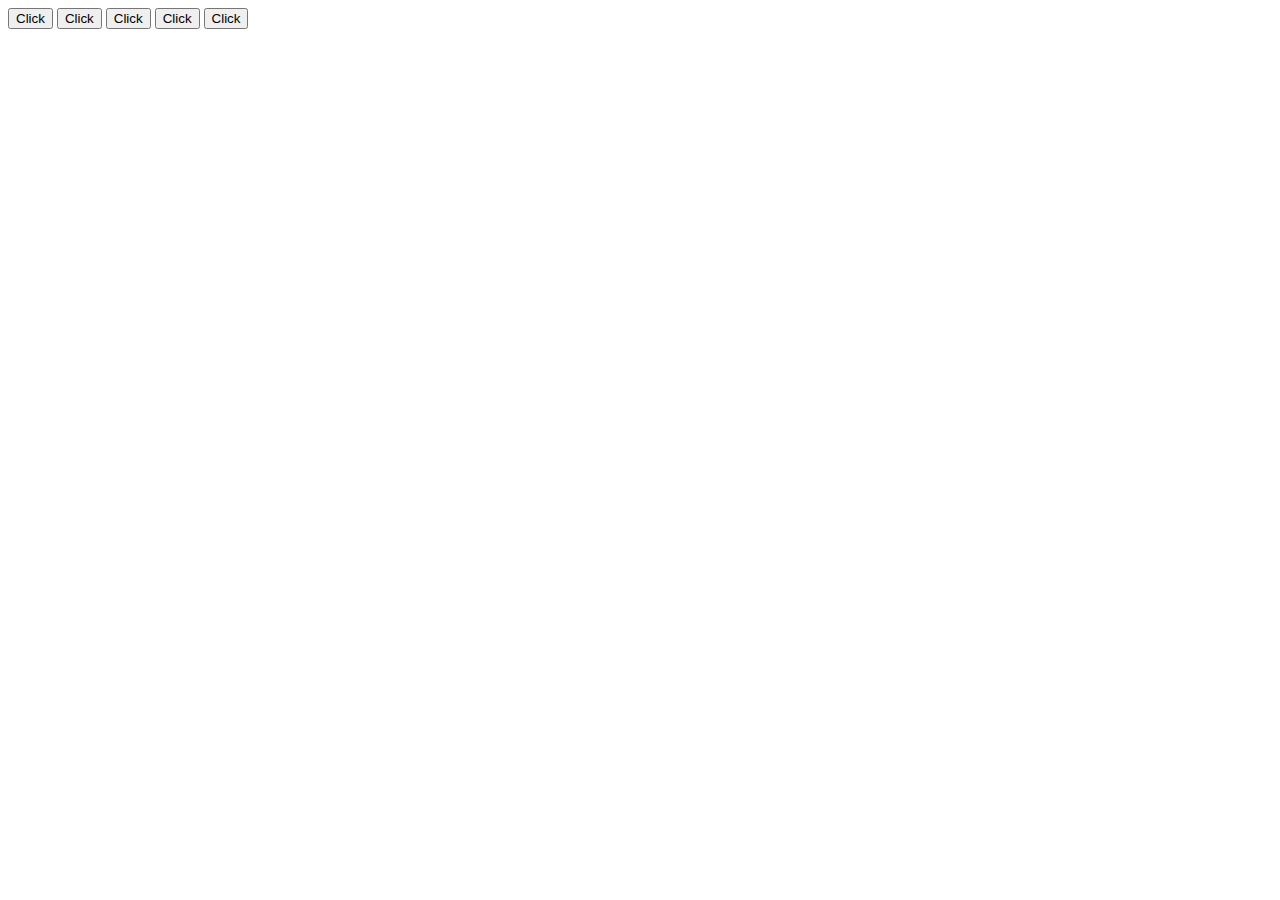
==== module11/javasript/index.html @ 3764fb5d "commit" ====
<!DOCTYPE html>
<html lang="en">

<head>
    <meta charset="UTF-8">
    <meta http-equiv="X-UA-Compatible" content="IE=edge">
    <meta name="viewport" content="width=device-width, initial-scale=1.0">
    <title>JavaScript practice</title>
</head>

<body onload="MyEvent('onload hoyeche!')">

    <!-- <button onclick="ObjAlert()">Alert</button> -->
    <!-- <button onclick="ObjConfrim()">Confirm</button> -->
    <!-- <button onclick="ObjPrompt()">Prompt</button> -->
    <!-- <button onclick="ObjOpen()">Open</button> -->
    <!-- <button onclick="ObjClose()">Close</button> -->

    <button onclick="MyEvent('Click hoyeche!')">Click</button>
    <button onchange="MyEvent('onchange hoyeche!')">Click</button>
    <button onmouseover="MyEvent('onmouseover hoyeche!')">Click</button>
    <button onmouseout="MyEvent('onmouseout hoyeche!')">Click</button>
    <button onkeydown="MyEvent('onkeydown hoyeche!')">Click</button>

    <script>
        // document.write("Hello JavaScript");

        // var x=4;
        // var y=5;
        // var z=x+y;
        // document.write(z);

        /*var A = {
            Name:"Muhammed",
            Age: 19,
            Gender:"Male"
        }
        document.write(A.Age);*/

        /*var A=['Sabir','Muhammed','Siam','Sazid','Shahadat']
        document.write(A);*/

        // if else 
        /*var marks = 35;
        if (marks >= 80 && marks <= 100) {
            document.write("A+");
        } else if (marks < 80 && marks >= 70) {
            document.write("A");
        } else if (marks < 70 && marks >= 60) {
            document.write("A-");
        } else if (marks < 60 && marks >= 50) {
            document.write("B");
        } else if (marks < 50 && marks >= 40) {
            document.write("C");
        } else if (marks < 40 && marks >= 33) {
            document.write("D");
        } else {
            document.write("F");
        }*/

        // switch case
        /*var Marks = 15;
        switch (true) {
            case (Marks>=80 && Marks<=100):
                document.write("A+");
            break;
            case(Marks<80 && Marks>=70):
                document.write("A");
            break;
            case(Marks<70 && Marks>=60): 
                document.write("A-");
            break;
            case(Marks<60 && Marks>=50): 
                document.write("B");
            break;
            case(Marks<50 && Marks>=40): 
                document.write("C");
            break;
            case(Marks<40 && Marks>=33): 
                document.write("D");
            break;
            default:
                document.write("F");
        }*/

        /*var i;
        for(i=0;i<10;i=i+1){
            document.write(i+"<button>For Loop</button> <br>");
        }*/

        /*var i;
        for(i=0;i<10;i=i+1){
            // if(i==5 || i==8){
            //     continue;
            // }
            if(i===4){
                break;
            }
            document.write(i+"<button>For Loop</button> <br>");
        }*/

        /* var i=0;
        while(i<5){
            document.write(i+"<button>While Loop</button> <br>");
            i=i+1
        }*/

        /* var i=0;
        do{
            document.write(i+"<button>Do While Loop</button> <br>");
            i=i+1;
        }while(i<3);
        */

        /*function MyNumber(){
            var num1=32;
            var num2=23;
            var num3=num1+num2;
            document.write(num3+"<br>");
        }
        MyNumber();
        MyNumber();
        MyNumber();
        */

        // function parameter
        /*function Parameter(num1,num2){
            var num3=num1+num2;
            document.write(num3+"<br>");
        }
        Parameter(22,1);
        Parameter(44,50);
        Parameter(22,6);

        function ParameterName(name){
            document.write(name+"<br>");
        }
        ParameterName("Muhammed");
        ParameterName("Sabir");
        ParameterName("Sazid");*/

        // function return;
        /* function ReturnValue(n1,n2){
            return "Muhamme";
        }
        var NewValue=ReturnValue()+"d";
        document.write(NewValue);*/

        // Object
        /*var MyPC = {
            brand: "HUAWEI",
            pocessior: "AMD Ryzen 5 3500U with Radeon Vega Mobile Gfx     2.10 GHz",
            dname: "mdsabir07",
            ram: "8GB",
            edition: "Windows 11 Home Single Language",
            isLaptop: true,
            isSSD: true
        }
        document.write(MyPC.brand + "<br>", MyPC.dname + "<br>", MyPC.edition + "<br>", MyPC.pocessior+"<br>",MyPC.isLaptop);*/

        // Array
        /*var category=["Keyboard","Mouse","Speaker","Headphone","Cable"]
        //document.write(category) //display all 
        document.write(category[3])*/

        /*var category = ["Keyboard", "Mouse", "Speaker", "Headphone", "Cable", "RAM", "HDD", "SSD"];
        var i;
        for (i = 0; i < category.length; i = i + 1) {
            document.write(category[i] + "<br>")
        }*/ 

        // for in loop on Array
       /* var category = ["Keyboard", "Mouse", "Speaker", "Headphone", "Cable", "RAM", "HDD", "SSD"];
        for(var product in category){
            document.write(category[product]+"<br>")
        }
        */

        // for in loop on Object
        /*var Person={
            name:"Muhammed",
            age:"19 months",
            gender:"Male",
            height:"2.5 feet",
            location:"Muradnagar"
        }
        for(var list in Person){
            document.write(Person[list]+"<br>")
        }*/ 

        // Array concat()
        /*var arr1 = ["Keyboard", "Mouse", "Speaker", "Headphone", "Cable", "RAM", "HDD", "SSD"];
        var arr2 = ['Sabir','Muhammed','Siam','Sazid','Shahadat'];
        var arr3 = arr1.concat(arr2);
        document.write(arr3+"<br>");*/

        // From 
        /*var Title="Muhammed Bin Sabir";
        var TitleArray=Array.from(Title);
        document.write(TitleArray[10]);*/ 

        // Filter 
        /*var numArry=[34,54,65,45,23,56,87,50];
        var result=numArry.filter(function(digit){
            return digit<=50;
        });
        document.write(result);*/ 

        // Find and findIndex
        /* var findArry=[12,22,33,45,55,60,66,85,95];
        // var result=findArry.find(function(fd){
        var result=findArry.findIndex(function(fd){
            return fd>55;
        });
        document.write(result);*/ 

        // foreach with array 
        /* var arrForeach=[22,25,26,40,45,50,60,80,65,96,100];
        arrForeach.forEach(function(loop){
            document.write(loop+"<br>");
        });*/ 

        // includes and indexof
        /* var arrForeach=[22,25,26,40,45,50,60,80,65,96,100];
        // var result=arrForeach.includes(50);
        var result=arrForeach.indexOf(55);
        document.write(result);*/ 

        // reverse() push() pop()
        /* var arrForeach=[22,25,26,40,45,50,60,80,65,96,100];
        // arrForeach.reverse();

        // arrForeach.push(120);
        // arrForeach.push(130);

        arrForeach.pop();
        arrForeach.pop();
        document.write(arrForeach);*/

        //ASC (assending) and DSC (decending)
        /* var sortArray=[22,25,26,40,45,50,60,80,110, 77, 35, 65,96];
        //var result=sortArray.sort() 
        var result=sortArray.sort().reverse() 
        document.write(result);*/ 

        // slice
       /* var sliceArray=[22,25,26,40,45,50,60,80,110, 77, 35, 65,96];
        var result=sliceArray.slice(1,4);
        document.write(result);*/ 

        // splice()
        /* var spliceArray=[22,25,26,40,45,50,60,80,110, 77, 35, 65,96];
        // spliceArray.splice(2,5); //removeItem
        spliceArray.splice(2,0,29); //add item
        spliceArray.splice(6,0,49); //add item
        document.write(spliceArray); */ 

        // charAt(), 
        /* var country="Bangladesh";
        document.write(
            country.charAt(5)
        )*/

        // concat()
        /*var country1="Bangladesh ";
        var country2="Iran";
        document.write(
            // country1.concat(country2)
            country2.concat(country1)
        )*/

        // IndexOf(), lastIndexOf()
       /* var country1="Bangladesh";
        document.write(
            // country1.indexOf("s")
            country1.lastIndexOf("a")
        )*/ 

        // replace()
        /* var country="Bangladesh";
        document.write(
            country.replace("Bangla","Amar-")
        )*/ 

        // substr(), substring()
        /*var country="Bangladesh";
        document.write(
            // country.substr(0,4)
            country.substring(5,3)
        )*/ 

        // toLowerCase(), toUperCase()
        /*var country="  Bangladesh   ";
        document.write(
            // country.toLowerCase()
            // country.toUpperCase()
            // country.toLocaleLowerCase()
            country.toLocaleUpperCase()
        )*/

        // trim()
        /*var country1="  Bangladesh           ";
        var country2=country1.trim();
        document.write(
            country1.length,
            country2.length
        )*/ 

        // Date()
        /* var obj = new Date();
        document.write(
            obj.getDate(),
            obj.getDay(),
            obj.getFullYear(),
            obj.getHours(),
            obj.getMonth(),
            obj.getTimezoneOffset()
        )*/ 

        // Math
        // var num=-9;
        // document.write(
        //     Math.abs(num)
        // )

        // var num= 9.7;
        // document.write(
        //     Math.ceil(num)
        // )

        // var num= 0.7;
        // document.write(
        //     Math.floor(num)
        // )

        // document.write(
        //     Math.max(22,34,54,66)
        // )

        // document.write(
        //     Math.min(22,34,54,66)
        // )

        // document.write(
        //     Math.random()
        // )

        // var num=8.5;
        // // var num=8.4;
        // document.write(
        //     Math.round(num)
        // )

        // Number 
        // var num = 4;
        // document.write(
        //     Number.isFinite(num)
        // )
        // document.write(
        //     Number.isInteger(num)
        // )

        // var num = "4.6";
        // document.write(
        //     // Number.parseFloat(num)
        //     Number.parseInt(num)
        // )
        // var num = 4.65262454512;
        // document.write(
        //     // num.toFixed(1)
        //     num.toFixed(0)
        //     // num.toFixed(5)
        // )

        // var num = 4.65262454512;
        // document.write(
        //     num.toString()
        // )

        // WINDOW OBJECT
        /*function ObjAlert(){
            alert("Alert!")
        }
        function ObjConfrim(){
            let result= confirm("Do you want to leave!");
            document.write(result);
        }
        function ObjPrompt(){
            let result= prompt("Write your name.");
            document.write(result);
        }
        function ObjOpen(){
            open();
        }
        function ObjClose(){
            close();
        }
        setTimeout(function(){
            alert("Alert after 5 mins");
        },10000);
        */


        // Navigator Object
        /*var appCodeName= navigator.appCodeName;
        var appName= navigator.appName;
        var appVersion= navigator.appVersion;
        var cookieEnabled= navigator.cookieEnabled;
        var language= navigator.language;
        var userAgent= navigator.userAgent;
        var platform= navigator.platform;
        var onLine= navigator.onLine;

        document.write(appCodeName+"<br>");
        document.write(appName+"<br>");
        document.write(appVersion+"<br>");
        document.write(cookieEnabled+"<br>");
        document.write(language+"<br>");
        document.write(userAgent+"<br>");
        document.write(platform+"<br>");
        document.write(onLine+"<br>");
        */ 

        // Navigator Geolocation
       /* navigator.geolocation.getCurrentPosition(function(position){
            let heading = position.coords.heading;
            let altitude = position.coords.altitude;
            let latitude = position.coords.latitude;
            let longitude = position.coords.longitude;
            let speed = position.coords.speed;
            let accuracy = position.coords.accuracy;

            document.write("Heading: "+heading+"<br>");
            document.write("altitude: "+altitude+"<br>");
            document.write("latitude: "+latitude+"<br>");
            document.write("longitude: "+longitude+"<br>");
            document.write("speed: "+speed+"<br>");
            document.write("accuracy: "+accuracy+"<br>");
        })
        */ 

        function MyEvent(msg){
            console.log(msg);
        }

    </script>
</body>

</html>
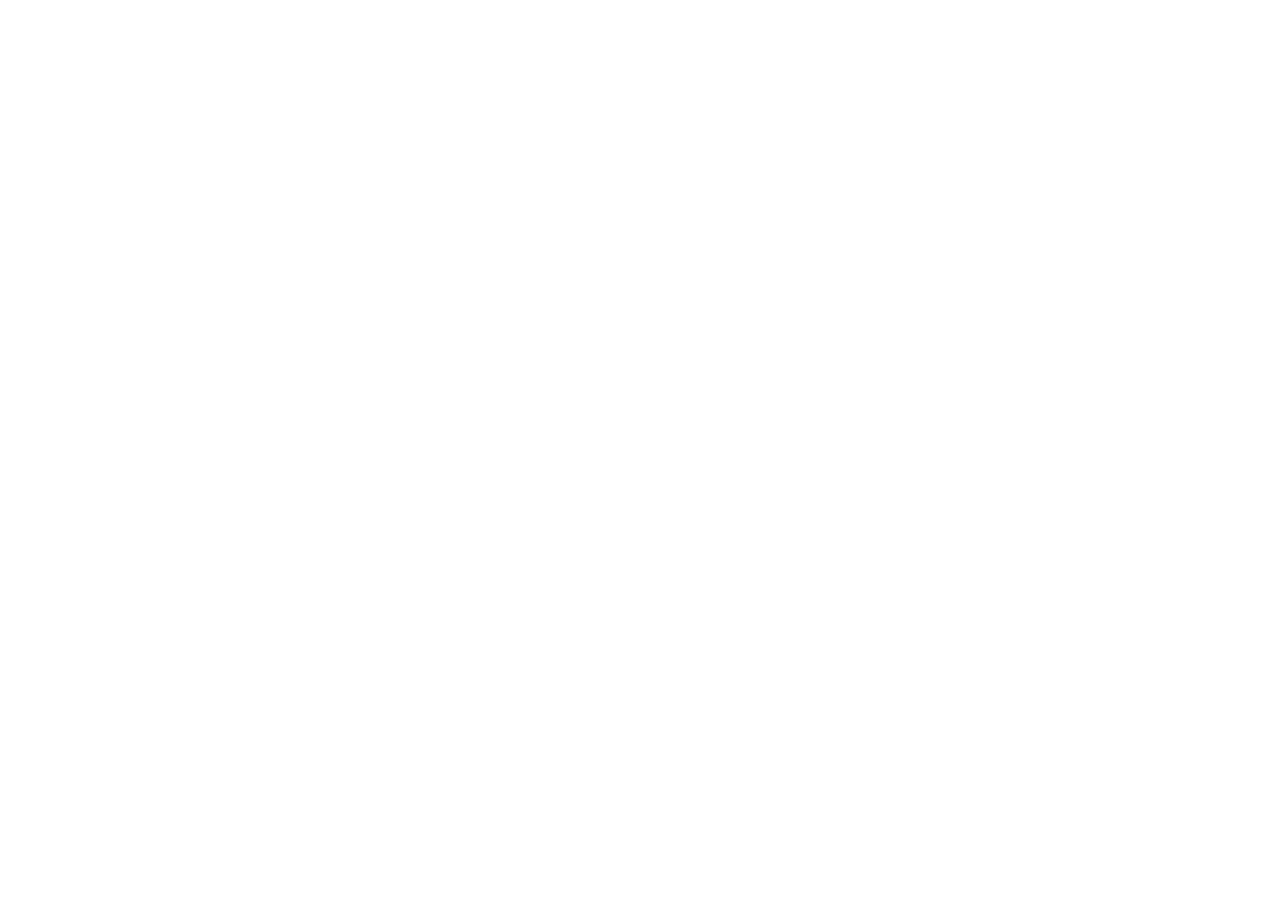
==== commit c2e406d3: "commit" ====
--- a/module11/javasript/index.html
+++ b/module11/javasript/index.html
@@ -8,19 +8,19 @@
     <title>JavaScript practice</title>
 </head>
 
-<body onload="MyEvent('onload hoyeche!')">
-
+<body >
+    <!-- onload="MyEvent('onload hoyeche!')" -->
     <!-- <button onclick="ObjAlert()">Alert</button> -->
     <!-- <button onclick="ObjConfrim()">Confirm</button> -->
     <!-- <button onclick="ObjPrompt()">Prompt</button> -->
     <!-- <button onclick="ObjOpen()">Open</button> -->
     <!-- <button onclick="ObjClose()">Close</button> -->
-
+<!-- 
     <button onclick="MyEvent('Click hoyeche!')">Click</button>
     <button onchange="MyEvent('onchange hoyeche!')">Click</button>
     <button onmouseover="MyEvent('onmouseover hoyeche!')">Click</button>
     <button onmouseout="MyEvent('onmouseout hoyeche!')">Click</button>
-    <button onkeydown="MyEvent('onkeydown hoyeche!')">Click</button>
+    <button onkeydown="MyEvent('onkeydown hoyeche!')">Click</button> -->
 
     <script>
         // document.write("Hello JavaScript");
@@ -41,22 +41,43 @@
         document.write(A);*/
 
         // if else 
-        /*var marks = 35;
-        if (marks >= 80 && marks <= 100) {
-            document.write("A+");
-        } else if (marks < 80 && marks >= 70) {
-            document.write("A");
-        } else if (marks < 70 && marks >= 60) {
-            document.write("A-");
-        } else if (marks < 60 && marks >= 50) {
-            document.write("B");
-        } else if (marks < 50 && marks >= 40) {
-            document.write("C");
-        } else if (marks < 40 && marks >= 33) {
-            document.write("D");
-        } else {
-            document.write("F");
-        }*/
+        // var marks = 35;
+        // if (marks >= 80 && marks <= 100) {
+        //     document.write("A+");
+        // } else if (marks < 80 && marks >= 70) {
+        //     document.write("A");
+        // } else if (marks < 70 && marks >= 60) {
+        //     document.write("A-");
+        // } else if (marks < 60 && marks >= 50) {
+        //     document.write("B");
+        // } else if (marks < 50 && marks >= 40) {
+        //     document.write("C");
+        // } else if (marks < 40 && marks >= 33) {
+        //     document.write("D");
+        // } else {
+        //     document.write("F");
+        // }
+
+        /*function gradeCalculator(grade) {
+            if (typeof grade !== "number" || grade < 0 || grade > 100) {
+                return "Error: Please provide a valid numerical grade between 0 and 100";
+            } else if (grade >= 90) {
+                return "A";
+            } else if (grade >= 80) {
+                return "B";
+            } else if (grade >= 70) {
+                return "C";
+            } else if (grade >= 60) {
+                return "D";
+            } else {
+                return "F";
+            }
+        }
+
+        Test Data: B
+        console.log(gradeCalculator(85)); // Output: "B"
+        */ 
+
 
         // switch case
         /*var Marks = 15;
@@ -167,14 +188,14 @@
         var i;
         for (i = 0; i < category.length; i = i + 1) {
             document.write(category[i] + "<br>")
-        }*/ 
+        }*/
 
         // for in loop on Array
-       /* var category = ["Keyboard", "Mouse", "Speaker", "Headphone", "Cable", "RAM", "HDD", "SSD"];
-        for(var product in category){
-            document.write(category[product]+"<br>")
-        }
-        */
+        /* var category = ["Keyboard", "Mouse", "Speaker", "Headphone", "Cable", "RAM", "HDD", "SSD"];
+         for(var product in category){
+             document.write(category[product]+"<br>")
+         }
+         */
 
         // for in loop on Object
         /*var Person={
@@ -186,7 +207,7 @@
         }
         for(var list in Person){
             document.write(Person[list]+"<br>")
-        }*/ 
+        }*/
 
         // Array concat()
         /*var arr1 = ["Keyboard", "Mouse", "Speaker", "Headphone", "Cable", "RAM", "HDD", "SSD"];
@@ -197,14 +218,14 @@
         // From 
         /*var Title="Muhammed Bin Sabir";
         var TitleArray=Array.from(Title);
-        document.write(TitleArray[10]);*/ 
+        document.write(TitleArray[10]);*/
 
         // Filter 
         /*var numArry=[34,54,65,45,23,56,87,50];
         var result=numArry.filter(function(digit){
             return digit<=50;
         });
-        document.write(result);*/ 
+        document.write(result);*/
 
         // Find and findIndex
         /* var findArry=[12,22,33,45,55,60,66,85,95];
@@ -212,19 +233,19 @@
         var result=findArry.findIndex(function(fd){
             return fd>55;
         });
-        document.write(result);*/ 
+        document.write(result);*/
 
         // foreach with array 
         /* var arrForeach=[22,25,26,40,45,50,60,80,65,96,100];
         arrForeach.forEach(function(loop){
             document.write(loop+"<br>");
-        });*/ 
+        });*/
 
         // includes and indexof
         /* var arrForeach=[22,25,26,40,45,50,60,80,65,96,100];
         // var result=arrForeach.includes(50);
         var result=arrForeach.indexOf(55);
-        document.write(result);*/ 
+        document.write(result);*/
 
         // reverse() push() pop()
         /* var arrForeach=[22,25,26,40,45,50,60,80,65,96,100];
@@ -241,19 +262,19 @@
         /* var sortArray=[22,25,26,40,45,50,60,80,110, 77, 35, 65,96];
         //var result=sortArray.sort() 
         var result=sortArray.sort().reverse() 
-        document.write(result);*/ 
+        document.write(result);*/
 
         // slice
-       /* var sliceArray=[22,25,26,40,45,50,60,80,110, 77, 35, 65,96];
-        var result=sliceArray.slice(1,4);
-        document.write(result);*/ 
+        /* var sliceArray=[22,25,26,40,45,50,60,80,110, 77, 35, 65,96];
+         var result=sliceArray.slice(1,4);
+         document.write(result);*/
 
         // splice()
         /* var spliceArray=[22,25,26,40,45,50,60,80,110, 77, 35, 65,96];
         // spliceArray.splice(2,5); //removeItem
         spliceArray.splice(2,0,29); //add item
         spliceArray.splice(6,0,49); //add item
-        document.write(spliceArray); */ 
+        document.write(spliceArray); */
 
         // charAt(), 
         /* var country="Bangladesh";
@@ -270,24 +291,24 @@
         )*/
 
         // IndexOf(), lastIndexOf()
-       /* var country1="Bangladesh";
-        document.write(
-            // country1.indexOf("s")
-            country1.lastIndexOf("a")
-        )*/ 
+        /* var country1="Bangladesh";
+         document.write(
+             // country1.indexOf("s")
+             country1.lastIndexOf("a")
+         )*/
 
         // replace()
         /* var country="Bangladesh";
         document.write(
             country.replace("Bangla","Amar-")
-        )*/ 
+        )*/
 
         // substr(), substring()
         /*var country="Bangladesh";
         document.write(
             // country.substr(0,4)
             country.substring(5,3)
-        )*/ 
+        )*/
 
         // toLowerCase(), toUperCase()
         /*var country="  Bangladesh   ";
@@ -304,7 +325,7 @@
         document.write(
             country1.length,
             country2.length
-        )*/ 
+        )*/
 
         // Date()
         /* var obj = new Date();
@@ -315,7 +336,7 @@
             obj.getHours(),
             obj.getMonth(),
             obj.getTimezoneOffset()
-        )*/ 
+        )*/
 
         // Math
         // var num=-9;
@@ -419,29 +440,29 @@
         document.write(userAgent+"<br>");
         document.write(platform+"<br>");
         document.write(onLine+"<br>");
-        */ 
+        */
 
         // Navigator Geolocation
-       /* navigator.geolocation.getCurrentPosition(function(position){
-            let heading = position.coords.heading;
-            let altitude = position.coords.altitude;
-            let latitude = position.coords.latitude;
-            let longitude = position.coords.longitude;
-            let speed = position.coords.speed;
-            let accuracy = position.coords.accuracy;
-
-            document.write("Heading: "+heading+"<br>");
-            document.write("altitude: "+altitude+"<br>");
-            document.write("latitude: "+latitude+"<br>");
-            document.write("longitude: "+longitude+"<br>");
-            document.write("speed: "+speed+"<br>");
-            document.write("accuracy: "+accuracy+"<br>");
-        })
-        */ 
-
-        function MyEvent(msg){
-            console.log(msg);
-        }
+        /* navigator.geolocation.getCurrentPosition(function(position){
+             let heading = position.coords.heading;
+             let altitude = position.coords.altitude;
+             let latitude = position.coords.latitude;
+             let longitude = position.coords.longitude;
+             let speed = position.coords.speed;
+             let accuracy = position.coords.accuracy;
+ 
+             document.write("Heading: "+heading+"<br>");
+             document.write("altitude: "+altitude+"<br>");
+             document.write("latitude: "+latitude+"<br>");
+             document.write("longitude: "+longitude+"<br>");
+             document.write("speed: "+speed+"<br>");
+             document.write("accuracy: "+accuracy+"<br>");
+         })
+         */
+
+        // function MyEvent(msg) {
+        //     console.log(msg);
+        // }
 
     </script>
 </body>
